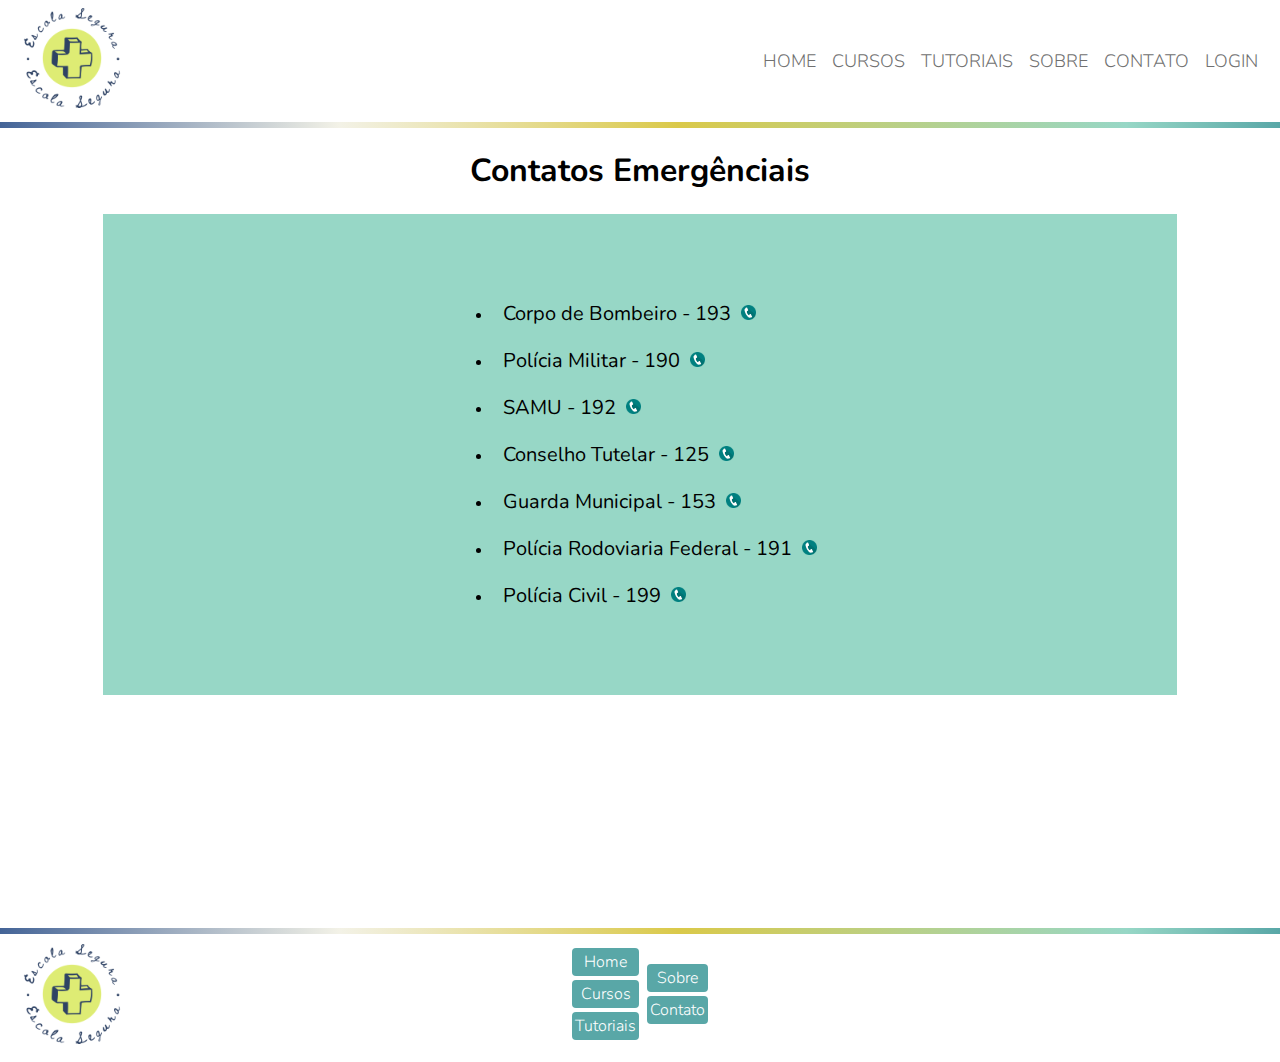
==== src/paginaContato/contato.html @ b37f7d1c "Merge branch 'main' of https://github.com/ICEI-PUC-Minas-PMV-ADS/pmv-ads-2024-e1-proj-web-t2-Escola-" ====
<!DOCTYPE html>
<html lang="pt-br">
<head>
    <meta charset="UTF-8">
    <meta name="viewport" content="width=device-width, initial-scale=1.0">
    <title>Escola Segura</title>
    <link rel="stylesheet" href="../paginaHome/style.css">
    <link rel="stylesheet" href="styleContato.css">
    <link rel="preconnect" href="https://fonts.googleapis.com">
    <link rel="preconnect" href="https://fonts.gstatic.com" crossorigin>
    <link href="https://fonts.googleapis.com/css2?family=Nunito:ital,wght@0,200..1000;1,200..1000&display=swap" rel="stylesheet">
</head>
<body>
    <header>
        <div>
            <img src="../paginaHome/logo.png" alt="logo">
        </div>
        
        <div id="headerMenu">
            <ul>
                    <li><a href="../paginaHome/index.html">HOME</a></li>
                    <li><a href="../paginaCursos/cursos.html">CURSOS</a></li>
                    <li><a href="../paginaTutoriais/tutoriais.html">TUTORIAIS</a></li>
                    <li><a href="../paginaSobre/sobre.html">SOBRE</a></li>
                    <li><a href="../paginaContato/contato.html">CONTATO</a></li>
                    <li><a href="../paginaLogin/login.html" id="btnLogin">LOGIN</a></li>
                    <li><a href="../paginaPerfil/perfil.html" id="btnPerfil">PERFIL</a></li>

            </ul>
        </div>     
            
      
    </header>
        <div class="gradient"></div>
        <main>
            <div class="contatos">
                <div>
                    <h1>Contatos Emergênciais</h1>
                </div>
                <div class="listadecontatos">
                    <ul>
                        <li class="itemlista"><label class="nometel">Corpo de Bombeiro - 193</label><a href="tel:193"><img class="iconphone" src="iconphone.png"></a></li>
                        <li class="itemlista"><label class="nometel">Polícia Militar - 190</label><a href="tel:190"><img class="iconphone" src="iconphone.png"></a></li>
                        <li class="itemlista"><label class="nometel">SAMU - 192</label><a href="tel:192"><img class="iconphone" src="iconphone.png"></a></li>
                        <li class="itemlista"><label class="nometel">Conselho Tutelar - 125</label><a href="tel:125"><img class="iconphone" src="iconphone.png"></a></li>
                        <li class="itemlista"><label class="nometel">Guarda Municipal - 153</label><a href="tel:153"><img class="iconphone" src="iconphone.png"></a></li>
                        <li class="itemlista"><label class="nometel">Polícia Rodoviaria Federal - 191</label><a href="tel:191"><img class="iconphone" src="iconphone.png"></a></li>
                        <li class="itemlista"><label class="nometel"> Polícia Civil - 199</label><a href="tel:199"><img class="iconphone" src="iconphone.png"></a></li>
    
                    </ul>
                </div>
            </div>

        </main>

        <div class="gradient"></div>

        <footer>
            <div>
                <img src="../paginaHome/logo.png" alt="logo">
            </div>
            <div class="menuFooter">
                <div class="menuFooter1">
                    <ul>
                        <li><a href="../paginaHome/index.html">Home</a></li>
                        <li><a href="../paginaCursos/cursos.html">Cursos</a></li>
                        <li><a href="../paginaTutoriais/tutoriais.html">Tutoriais</a></li>
                    </ul>
                </div>
                <div class="menuFooter2">
                    <ul>    
                        <li><a href="../paginaSobre/sobre.html">Sobre</a></li>
                        <li><a href="../paginaContato/contato.html">Contato</a></li>
                        
                    </ul>
                </div>
            </div>
        </footer>

        <script>
            var logado = false;

            //Verifica se acesso em localStorage é verdadeiro, se sim remove link para Login e permanece Perfil
            if (localStorage.getItem("acesso") == "true") {
                logado = true;
                
                var element = document.getElementById('btnLogin');
                element.parentElement.removeChild(element);
            };

            //Verifica se logado não é verdadeiro, se sim remove link para Perfil e permanece Login
            if (logado != true){
                
                var element = document.getElementById('btnPerfil');
                element.parentElement.removeChild(element);
            }
        </script>

    </body>
</html>
---- src/paginaHome/style.css ----
body {  
    font-family: 'Nunito', Courier, monospace;  
    margin: 0;   
}

header {
    display: flex;
    flex-wrap: wrap;
    flex-direction: row;
    margin-bottom: 1%;
    max-width: 1340px;
    max-height: 123px;
    margin: 0 auto;
    align-items: center;
    justify-content: space-between;   
}

header > div > img {
    width: 100px;
    margin-left: 22px;
    margin-right: 100px;
    margin-top: 8px;
    margin-bottom: 8px;  
}

#headerMenu {
    margin: 0;    
}

#headerMenu li {
    display: inline-block;
    margin: 6px;
    font-size: 18px;
}

a { 
    font-family: 'Nunito', Courier, monospace;
    font-weight: 300; 
    text-decoration: none;
    color: #707070;
}

a:hover {
    color: black;
}

#banner > img {
    width: 100%;
    max-width: 100%;
    display: block;
}

.cards > div > img {
    max-width: 100%;
    max-height: 90%;
    display: block;
    border-radius: 6px;
    border-bottom-left-radius: 0px;
    border-bottom-right-radius: 0px;

}
.cards {
    display: flex;
    flex-wrap: wrap;
    max-width: 1303px;
    margin: 0 auto;
    margin-top: -70px;
    
}

.cards > div {

    border-radius: 6px;
    flex: 1 1 300px;
    margin: 30px;
    box-shadow: -2px 2px 4px 0px rgba(0,0,0,0.5);
    -webkit-box-shadow: -2px 2px 4px 0px rgba(0,0,0,0.5);
    -moz-box-shadow: -2px 2px 4px 0px rgba(0,0,0,0.5);


}

.cards > div > a {
    text-align: center;
    text-decoration: none;
}

.cards > div:hover{
    max-width: 101%;
    box-shadow: -2px 2px 15px 0px rgba(0,0,0,0.5);
    -webkit-box-shadow: -2px 2px 15px 0px rgba(0,0,0,0.5);
    -moz-box-shadow: -2px 2px 15px 0px rgba(0,0,0,0.5);
    background-color: #97D7C6;
    transition: 0.8s all;
}

footer {
    display: flex;
    background-color: white;
    margin: 0 auto;
    max-width: 1340px;
    max-height: 120px;
    flex-direction: column;
}

footer img {
    width: 100px;
    margin-left: 22px;
    margin-top: 10px;
    margin-bottom: 12px;

}

.gradient {
    background: linear-gradient(270deg, #59A7A7 0, #97D7C6 12%, #DAC94A 47%, #F3F2E7, #446497) 0 100% transparent no-repeat;
    height: 6px;
}

.menuFooter {
    display: flex;
    align-self: center;
    align-items: center;
    margin-top: -130px;
}

.menuFooter1 li {
    background-color: #59A7A7;
    list-style: none;
    margin: 4px;
    padding: 3px;
    text-align: center;
    border-radius: 4px;
    
}

.menuFooter2 li {
    background-color: #59A7A7;
    list-style: none;
    margin: 4px;
    padding: 3px;
    text-align: center;
    border-radius: 4px;
}

.menuFooter1 li:hover{
    background-color: #97D7C6;
    transition: 0.4s all;
}

.menuFooter2 li:hover{
    background-color: #97D7C6;
    transition: 0.4s all;
}

.menuFooter1 > ul > li > a {
    color: white;
    
}

.menuFooter2 > ul > li > a {
    color: white;
}


.menuFooter1 > ul {
    padding: 0;
}

.menuFooter2 > ul {
    padding: 0;
}

footer p {
    display: none;
}

@media screen and (max-width: 768px) {
    .cards {
        margin-top: 0;
    }
    header > div > img {
        width: 70px;
    }
    footer > div > img {
        width: 40px;
    }
    #headerMenu li {
        font-size: 10px;
    }
    #headerMenu ul {
        background-color: #F3F2E7;
        text-align: center;
        margin-top: -2px;
    }
    header {
        display: block;
        position: fixed;
        top: 0;
        left: 0;
        width: 100%;
        height: 90px;
        background-color: white;
        flex-direction: column;
    }
    body {
        margin-top: 90px;
    }
    .menuFooter {
        display: none;
    }
    .cards > div {
        max-width: 400px;
        margin: 0 auto;
        margin: 20px;
    }

}
---- src/paginaContato/styleContato.css ----
body {  
    font-family: 'Nunito', Courier, monospace;  
    margin: 0;   
}

main{
    height: 800px;

}

header {
    display: flex;
    flex-wrap: wrap;
    flex-direction: row;
    margin-bottom: 1%;
    max-width: 1340px;
    max-height: 123px;
    margin: 0 auto;
    align-items: center;
    justify-content: space-between;   
}

header > div > img {
    width: 100px;
    margin-left: 22px;
    margin-right: 100px;
    margin-top: 8px;
    margin-bottom: 8px;  
}

#headerMenu {
    margin: 0;    
}

#headerMenu li {
    display: inline-block;
    margin: 6px;
    font-size: 18px;
}

a { 
    font-family: 'Nunito', Courier, monospace;
    font-weight: 300; 
    text-decoration: none;
    color: #707070;
}

a:hover {
    color: black;
}

h1 {
    text-align: center;
}

.iconphone {
    width: 15px;
    margin-left: 10px;
}
.nometel { font-size: 20px;

}

.itemlista {
    padding: 10px;

}

.contatos {
    display: flex;
    flex-direction: column;
    align-items: center;

}

.listadecontatos {
    box-sizing: border-box;
    background-color: #97D7C6;
    padding: 60px;
    padding-left: 350px;
    padding-right: 350px;

}
footer {
    display: flex;
    background-color: white;
    margin: 0 auto;
    max-width: 1340px;
    max-height: 120px;
    flex-direction: column;
}

footer img {
    width: 100px;
    margin-left: 22px;
    margin-top: 10px;
    margin-bottom: 12px;

}

.gradient {
    background: linear-gradient(270deg, #59A7A7 0, #97D7C6 12%, #DAC94A 47%, #F3F2E7, #446497) 0 100% transparent no-repeat;
    height: 6px;
}

.menuFooter {
    display: flex;
    align-self: center;
    align-items: center;
    margin-top: -130px;
}

.menuFooter1 li {
    background-color: #59A7A7;
    list-style: none;
    margin: 4px;
    padding: 3px;
    text-align: center;
    border-radius: 4px;
    
}

.menuFooter2 li {
    background-color: #59A7A7;
    list-style: none;
    margin: 4px;
    padding: 3px;
    text-align: center;
    border-radius: 4px;
}

.menuFooter1 li:hover{
    background-color: #97D7C6;
    transition: 0.4s all;
}

.menuFooter2 li:hover{
    background-color: #97D7C6;
    transition: 0.4s all;
}

.menuFooter1 > ul > li > a {
    color: white;
    
}

.menuFooter2 > ul > li > a {
    color: white;
}


.menuFooter1 > ul {
    padding: 0;
}

.menuFooter2 > ul {
    padding: 0;
}

footer p {
    display: none;
}

@media screen and (max-width: 768px) {
    .cards {
        margin-top: 0;
    }
    header > div > img {
        width: 70px;
    }
    footer > div > img {
        width: 40px;
    }
    #headerMenu li {
        font-size: 10px;
    }
    #headerMenu ul {
        background-color: #F3F2E7;
        text-align: center;
        margin-top: -2px;
    }
    header {
        display: block;
        position: fixed;
        top: 0;
        left: 0;
        width: 100%;
        height: 90px;
        background-color: white;
        flex-direction: column;
    }
    body {
        margin-top: 110px;
    }
    .menuFooter {
        display: none;
    }
    .cards > div {
        max-width: 400px;
        margin: 0 auto;
        margin: 20px;
    }

}
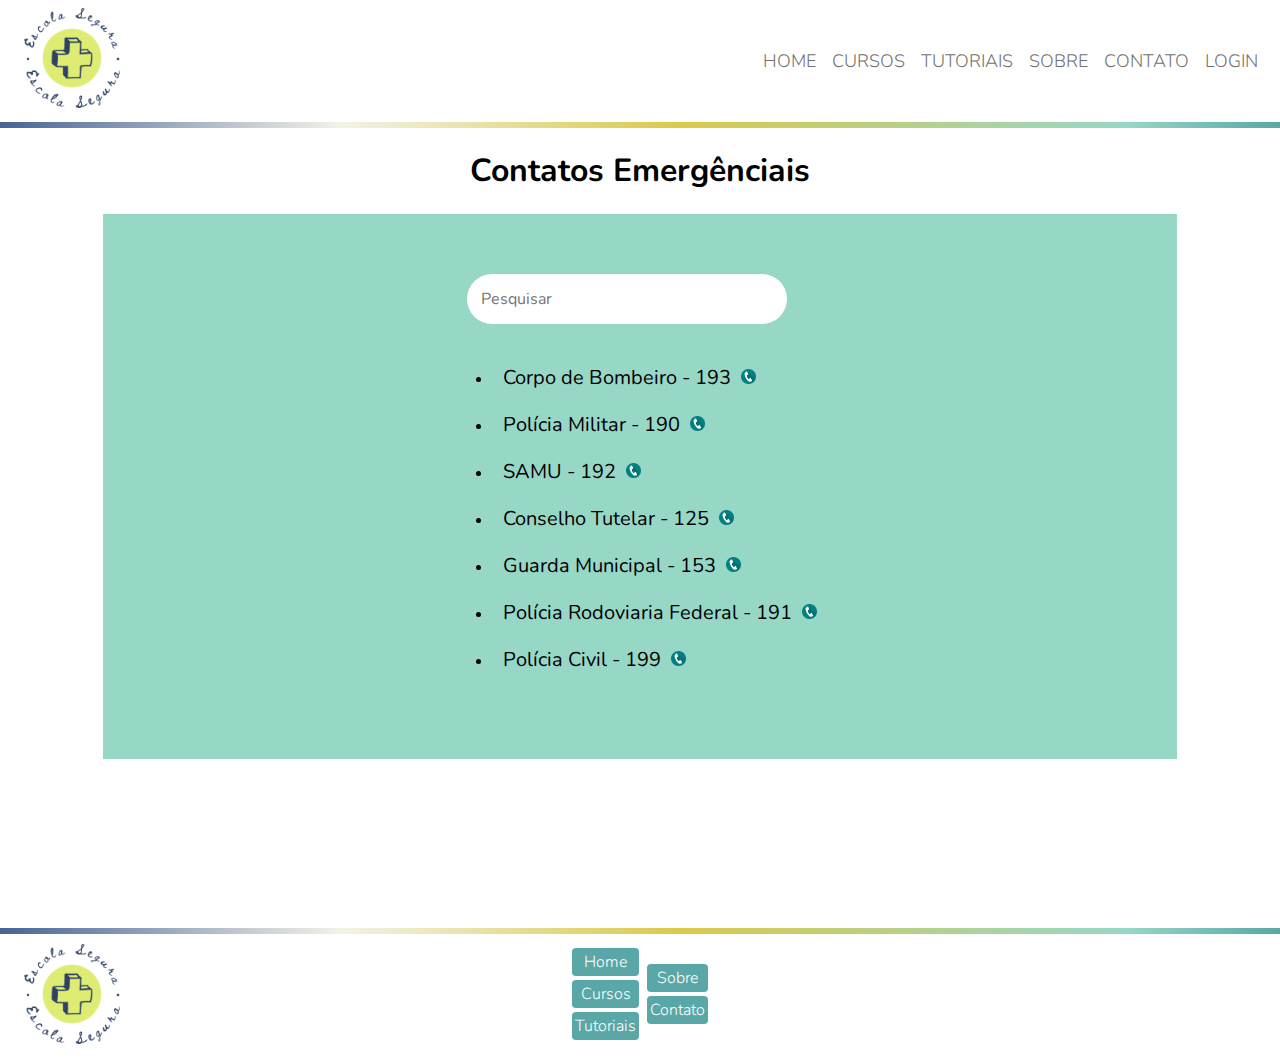
==== commit d8080292: "update pagina contatos" ====
--- a/src/paginaContato/contato.html
+++ b/src/paginaContato/contato.html
@@ -38,6 +38,11 @@
                     <h1>Contatos Emergênciais</h1>
                 </div>
                 <div class="listadecontatos">
+
+                    <div>
+                        <input id="searchbar" type="search" placeholder="Pesquisar" onkeyup="search()">
+                    </div>
+
                     <ul>
                         <li class="itemlista"><label class="nometel">Corpo de Bombeiro - 193</label><a href="tel:193"><img class="iconphone" src="iconphone.png"></a></li>
                         <li class="itemlista"><label class="nometel">Polícia Militar - 190</label><a href="tel:190"><img class="iconphone" src="iconphone.png"></a></li>
@@ -77,24 +82,7 @@
             </div>
         </footer>
 
-        <script>
-            var logado = false;
-
-            //Verifica se acesso em localStorage é verdadeiro, se sim remove link para Login e permanece Perfil
-            if (localStorage.getItem("acesso") == "true") {
-                logado = true;
-                
-                var element = document.getElementById('btnLogin');
-                element.parentElement.removeChild(element);
-            };
-
-            //Verifica se logado não é verdadeiro, se sim remove link para Perfil e permanece Login
-            if (logado != true){
-                
-                var element = document.getElementById('btnPerfil');
-                element.parentElement.removeChild(element);
-            }
-        </script>
+        <script src="scriptContato.js"></script>
 
     </body>
 </html>
--- a/src/paginaContato/styleContato.css
+++ b/src/paginaContato/styleContato.css
@@ -202,3 +202,36 @@
     }
 
 }
+
+#searchbar {
+    --padding: 14px;
+    margin: 0 auto;
+    margin-bottom: 30px;
+    width: max-content;
+    display: flex;
+    align-items: center;
+    padding: var(--padding);
+    border-radius: 28px;
+    background: #f6f6f6;
+    width: 320px;
+    transition: box-shadow 0.25s;
+}
+
+#searchbar:focus-within{
+    box-shadow: 0 0 2px rgb(24, 27, 27);
+}
+
+#searchbar {
+    font-size: 16px;
+    font-family: 'Nunito', Courier, monospace;
+    color: #446497;
+    margin-left: var(--padding);
+    outline: none;
+    border: none;
+    background: white;
+    flex: 1;
+}
+
+.search-input::placeholder, .search-icon {
+    color: rgba(68, 100, 151, 1);
+}